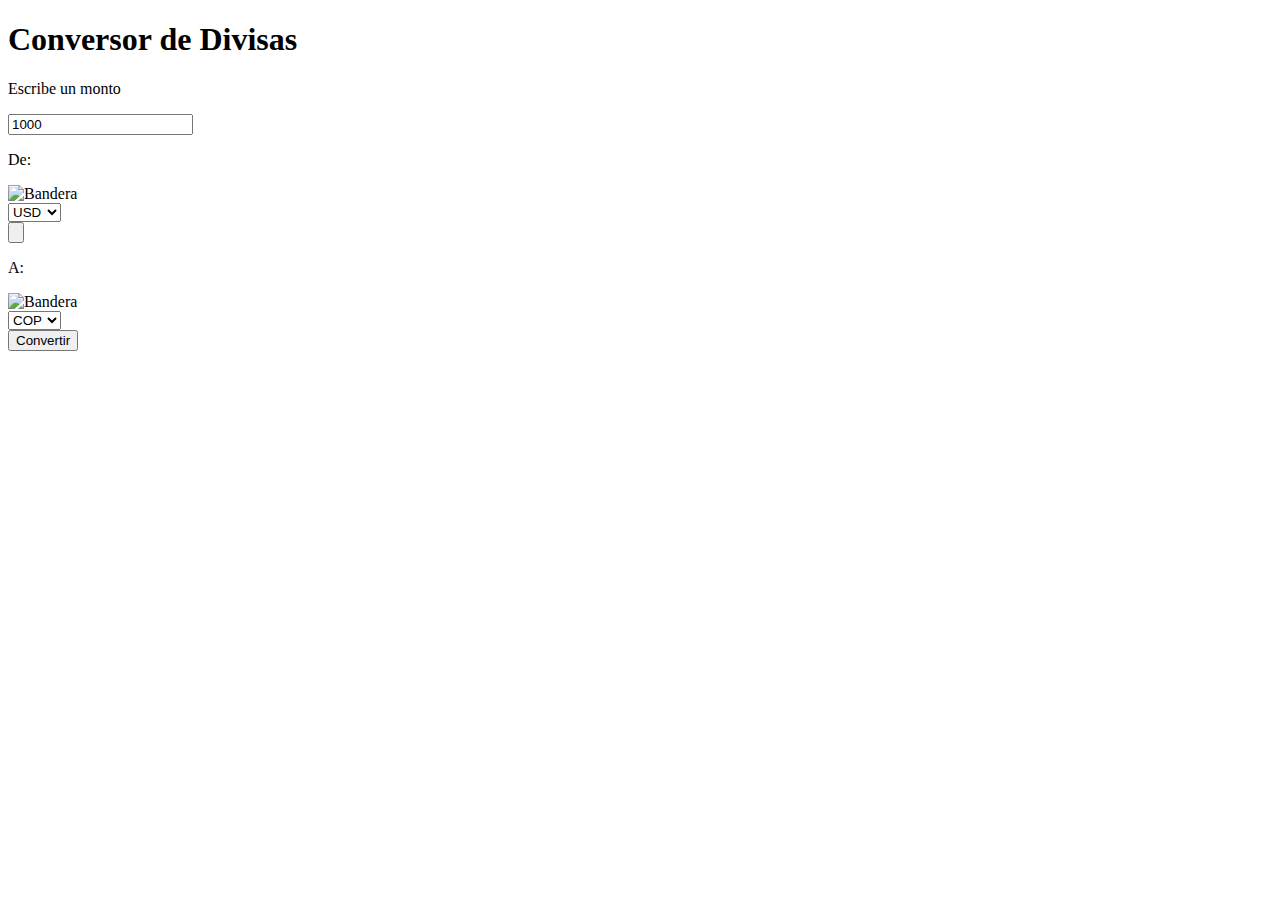
==== Fetch en tu proyecto/index.html @ dcfd9bcc "fetch en tu proyecto" ====
<!DOCTYPE html>
<html lang="es">
<head>
    <meta charset="utf-8">
    <title>Conversor de Divisas</title>
    <meta name="viewport" content="width=device-width, initial-scale=1.0">
    <!-- FONTAWESOME -->
    <script src="https://kit.fontawesome.com/1676172edd.js" crossorigin="anonymous"></script>
    <link rel="stylesheet" href="./css/styles.css">
</head>

<body>
    <main>
            <h1>Conversor de Divisas</h1>
            <div class="monto">
                <p>Escribe un monto</p>
                <input type="number" value="1000" id="importe">
            </div>

            <div>
                <div>
                    <p>De:</p>
                    <div>
                        <div class="banderas"><img alt="Bandera" id="bandera0" class="bandera"></div>
                        <select id="from" onchange="cambioBandera()" class="flagChange">
                            <option value="AED">AED</option>
                            <option value="ARS">ARS</option>
                            <option value="AUD">AUD</option>
                            <option value="BGN">BGN</option>
                            <option value="BRL">BRL</option>
                            <option value="BSD">BSD</option>
                            <option value="CAD">CAD</option>
                            <option value="CHF">CHF</option>
                            <option value="CLP">CLP</option>
                            <option value="CNY">CNY</option>
                            <option value="COP">COP</option>
                            <option value="CZK">CZK</option>
                            <option value="DKK">DKK</option>
                            <option value="DOP">DOP</option>
                            <option value="EGP">EGP</option>
                            <option value="EUR">EUR</option>
                            <option value="FJD">FJD</option>
                            <option value="GBP">GBP</option>
                            <option value="GTQ">GTQ</option>
                            <option value="HKD">HKD</option>
                            <option value="HRK">HRK</option>
                            <option value="HUF">HUF</option>
                            <option value="IDR">IDR</option>
                            <option value="ILS">ILS</option>
                            <option value="INR">INR</option>
                            <option value="ISK">ISK</option>
                            <option value="JPY">JPY</option>
                            <option value="KRW">KRW</option>
                            <option value="KZT">KZT</option>
                            <option value="MXN">MXN</option>
                            <option value="MYR">MYR</option>
                            <option value="NOK">NOK</option>
                            <option value="NZD">NZD</option>
                            <option value="PAB">PAB</option>
                            <option value="PEN">PEN</option>
                            <option value="PHP">PHP</option>
                            <option value="PKR">PKR</option>
                            <option value="PLN">PLN</option>
                            <option value="PYG">PYG</option>
                            <option value="RON">RON</option>
                            <option value="RUB">RUB</option>
                            <option value="SAR">SAR</option>
                            <option value="SEK">SEK</option>
                            <option value="SGD">SGD</option>
                            <option value="THB">THB</option>
                            <option value="TRY">TRY</option>
                            <option value="TWD">TWD</option>
                            <option value="UAH">UAH</option>
                            <option value="USD" selected>USD</option>
                            <option value="UYU">UYU</option>
                            <option value="VND">VND</option>
                            <option value="ZAR">ZAR</option>
                        </select>
                    </div>
                </div>

                <label for="cambio" class="cambio" id="cambio">
                    <i class="fas fa-exchange-alt"></i>
                </label>

                <input type="button" class="btn" id="btnCambio">

                <div>
                    <p>A: </p>
                    <div>
                        <div class="banderas"><img alt="Bandera" id="bandera1" class="bandera" ></div>
                            <select id="to" onchange="cambioBandera()" class="flagChange">
                                <option value="AED">AED</option>
                                <option value="ARS">ARS</option>
                                <option value="AUD">AUD</option>
                                <option value="BGN">BGN</option>
                                <option value="BRL">BRL</option>
                                <option value="BSD">BSD</option>
                                <option value="CAD">CAD</option>
                                <option value="CHF">CHF</option>
                                <option value="CLP">CLP</option>
                                <option value="CNY">CNY</option>
                                <option value="COP" selected>COP</option>
                                <option value="CZK">CZK</option>
                                <option value="DKK">DKK</option>
                                <option value="DOP">DOP</option>
                                <option value="EGP">EGP</option>
                                <option value="EUR">EUR</option>
                                <option value="FJD">FJD</option>
                                <option value="GBP">GBP</option>
                                <option value="GTQ">GTQ</option>
                                <option value="HKD">HKD</option>
                                <option value="HRK">HRK</option>
                                <option value="HUF">HUF</option>
                                <option value="IDR">IDR</option>
                                <option value="ILS">ILS</option>
                                <option value="INR">INR</option>
                                <option value="ISK">ISK</option>
                                <option value="JPY">JPY</option>
                                <option value="KRW">KRW</option>
                                <option value="KZT">KZT</option>
                                <option value="MXN">MXN</option>
                                <option value="MYR">MYR</option>
                                <option value="NOK">NOK</option>
                                <option value="NZD">NZD</option>
                                <option value="PAB">PAB</option>
                                <option value="PEN">PEN</option>
                                <option value="PHP">PHP</option>
                                <option value="PKR">PKR</option>
                                <option value="PLN">PLN</option>
                                <option value="PYG">PYG</option>
                                <option value="RON">RON</option>
                                <option value="RUB">RUB</option>
                                <option value="SAR">SAR</option>
                                <option value="SEK">SEK</option>
                                <option value="SGD">SGD</option>
                                <option value="THB">THB</option>
                                <option value="TRY">TRY</option>
                                <option value="TWD">TWD</option>
                                <option value="UAH">UAH</option>
                                <option value="USD">USD</option>
                                <option value="UYU">UYU</option>
                                <option value="VND">VND</option>
                                <option value="ZAR">ZAR</option>
                            </select>
                    </div>
                </div>
            </div>
            <button id="btnCalcular">Convertir</button>

            <p id="resultado"></p>
    </main>
    <script src="./js/script.js"></script>
</body>

</html>
---- Fetch en tu proyecto/css/styles.css ----
body, div{
  align-items: center;
  justify-content: center;
}
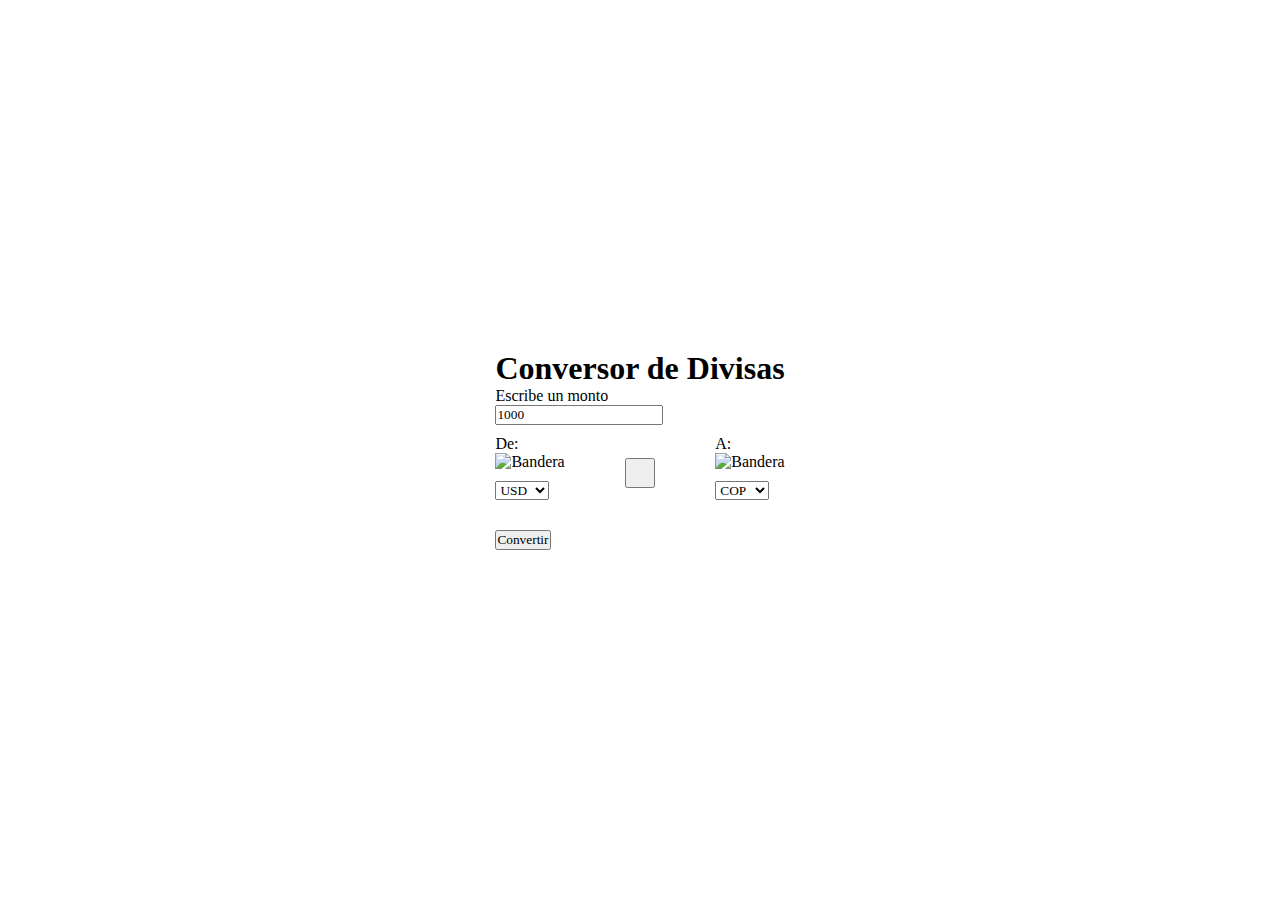
==== commit 9bcf47c5: "incoporando fuentes y poniendo estilos" ====
--- a/Fetch en tu proyecto/index.html
+++ b/Fetch en tu proyecto/index.html
@@ -16,9 +16,8 @@
                 <p>Escribe un monto</p>
                 <input type="number" value="1000" id="importe">
             </div>
-
-            <div>
-                <div>
+            <div class="options">
+                <div class="option">
                     <p>De:</p>
                     <div>
                         <div class="banderas"><img alt="Bandera" id="bandera0" class="bandera"></div>
@@ -79,13 +78,13 @@
                     </div>
                 </div>
 
-                <label for="cambio" class="cambio" id="cambio">
-                    <i class="fas fa-exchange-alt"></i>
-                </label>
+                <div class="btn">
+                    <button class="btnCambio" id="btnCambio">
+                        <i class="fas fa-exchange-alt"></i>
+                    </button>
+                </div>
 
-                <input type="button" class="btn" id="btnCambio">
-
-                <div>
+                <div class="option">
                     <p>A: </p>
                     <div>
                         <div class="banderas"><img alt="Bandera" id="bandera1" class="bandera" ></div>
@@ -146,7 +145,7 @@
                     </div>
                 </div>
             </div>
-            <button id="btnCalcular">Convertir</button>
+            <button id="btnCalcular" class="btn btnCalcular">Convertir</button>
 
             <p id="resultado"></p>
     </main>
--- a/Fetch en tu proyecto/css/styles.css
+++ b/Fetch en tu proyecto/css/styles.css
@@ -1,4 +1,36 @@
-body, div{
-  align-items: center;
-  justify-content: center;
+@font-face {
+    font-family:"product-sans";
+    src: url("/Fuentes/google-sans/ProductSans-Black.woff");
+    src: url("/Fuentes/google-sans/ProductSans-Bold.woff");
+    src: url("/Fuentes/google-sans/ProductSans-Medium.woff");
+    src: url("/Fuentes/google-sans/ProductSans-Regular.woff");
+}
+*{
+    margin: 0;
+    padding: 0;
+    box-sizing: border-box;
+    font-family: "product-sans"
+}
+body{
+    display: flex;
+    align-items: center;
+    justify-content: center;
+    min-height: 100vh;
+}
+div{
+    padding-bottom: 10px;
+}
+.options{
+    display: flex;
+    align-items: center;
+    justify-content: space-between;
+}
+.btnCambio{
+    display: flex;
+    align-items: center;
+    justify-content: center;
+    width: 30px;
+    height: 30px;
+    display: flex;
+    justify-content: center;
 }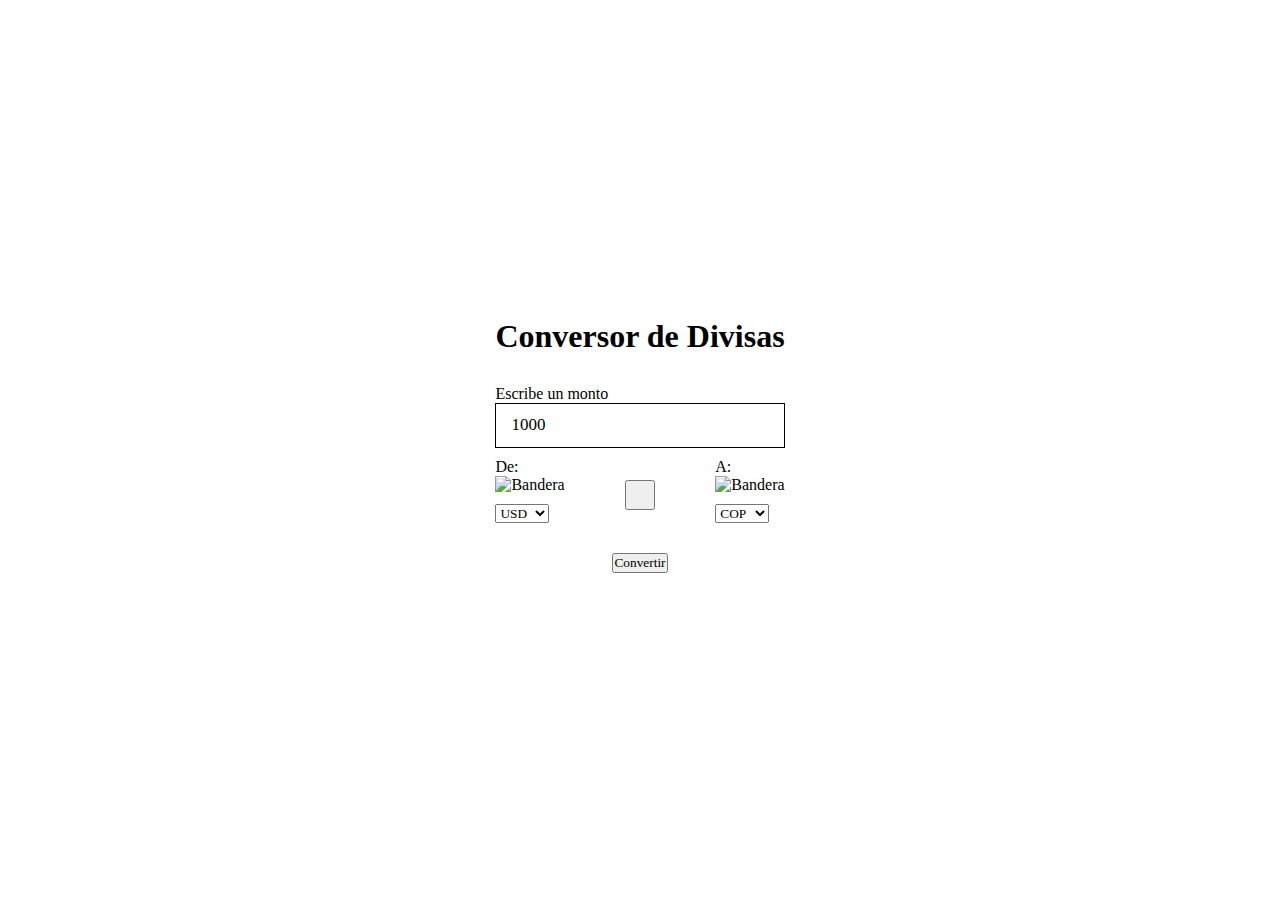
==== commit 8697c9d0: "echale color" ====
--- a/Fetch en tu proyecto/index.html
+++ b/Fetch en tu proyecto/index.html
@@ -145,8 +145,9 @@
                     </div>
                 </div>
             </div>
-            <button id="btnCalcular" class="btn btnCalcular">Convertir</button>
-
+            <div class="btnCalcular">
+                <button id="btnCalcular" class="btn">Convertir</button>
+            </div>
             <p id="resultado"></p>
     </main>
     <script src="./js/script.js"></script>
--- a/Fetch en tu proyecto/css/styles.css
+++ b/Fetch en tu proyecto/css/styles.css
@@ -10,6 +10,9 @@
     padding: 0;
     box-sizing: border-box;
     font-family: "product-sans"
+}
+h1{
+    padding-bottom: 30px;
 }
 body{
     display: flex;
@@ -33,4 +36,17 @@
     height: 30px;
     display: flex;
     justify-content: center;
+}
+
+.btnCalcular{
+    display: flex;
+    justify-content: center;
+}
+
+#importe{
+    height: 45px;
+    width: 100%;
+    font-size: 17px;
+    padding: 0 15px;
+    border: 1px solid black;
 }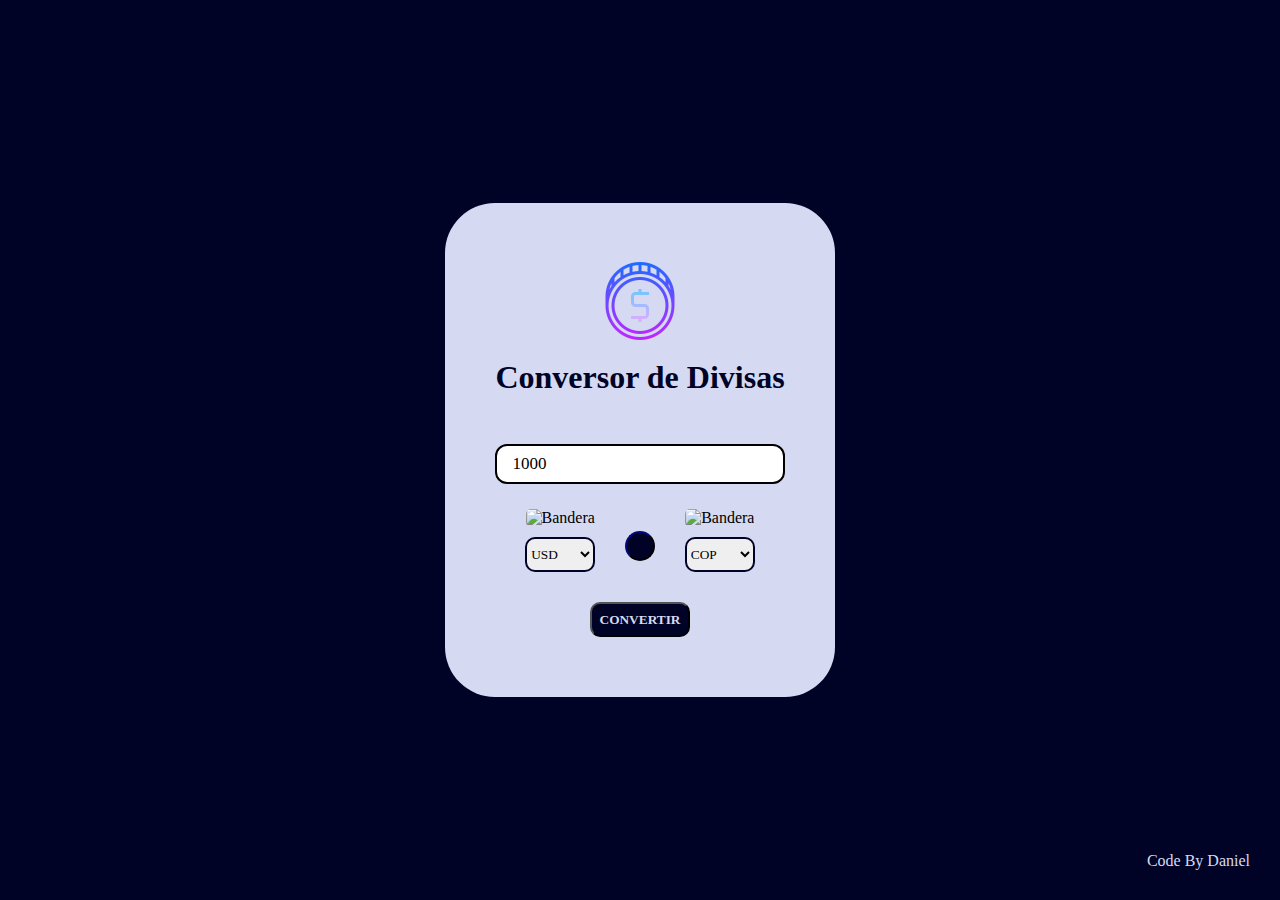
==== commit 7410f184: "estilos terminados" ====
--- a/Fetch en tu proyecto/index.html
+++ b/Fetch en tu proyecto/index.html
@@ -4,13 +4,16 @@
     <meta charset="utf-8">
     <title>Conversor de Divisas</title>
     <meta name="viewport" content="width=device-width, initial-scale=1.0">
+    <link rel="shortcut icon" href="./img/favicon.png" type="image/x-icon">
     <!-- FONTAWESOME -->
     <script src="https://kit.fontawesome.com/1676172edd.js" crossorigin="anonymous"></script>
     <link rel="stylesheet" href="./css/styles.css">
 </head>
-
 <body>
     <main>
+        <div class="currency-icon">
+            <img src="./img/currency-icon.png" alt="currencu-icon">
+        </div>
             <h1>Conversor de Divisas</h1>
             <div class="monto">
                 <p>Escribe un monto</p>
@@ -18,7 +21,6 @@
             </div>
             <div class="options">
                 <div class="option">
-                    <p>De:</p>
                     <div>
                         <div class="banderas"><img alt="Bandera" id="bandera0" class="bandera"></div>
                         <select id="from" onchange="cambioBandera()" class="flagChange">
@@ -85,7 +87,6 @@
                 </div>
 
                 <div class="option">
-                    <p>A: </p>
                     <div>
                         <div class="banderas"><img alt="Bandera" id="bandera1" class="bandera" ></div>
                             <select id="to" onchange="cambioBandera()" class="flagChange">
@@ -146,10 +147,14 @@
                 </div>
             </div>
             <div class="btnCalcular">
-                <button id="btnCalcular" class="btn">Convertir</button>
+                <button id="btnCalcular" class="btn ">CONVERTIR</button>
             </div>
             <p id="resultado"></p>
     </main>
+    <footer>
+        <i class="fa-regular fa-copyright"></i>
+        <a href="https://github.com/DaniVille"><p class="author"> Code By Daniel</p></a>
+    </footer>
     <script src="./js/script.js"></script>
 </body>
 
--- a/Fetch en tu proyecto/css/styles.css
+++ b/Fetch en tu proyecto/css/styles.css
@@ -13,8 +13,14 @@
 }
 h1{
     padding-bottom: 30px;
+    color: #010326;
+}
+p{
+    color: #D5DAF2;
+    padding-left: 5px;
 }
 body{
+    background-color: #010326;
     display: flex;
     align-items: center;
     justify-content: center;
@@ -23,10 +29,54 @@
 div{
     padding-bottom: 10px;
 }
+main{
+    padding: 50px;
+    background-color: #D5DAF2;
+    border-radius: 50px;
+}
+select{
+    border-color: #010326;
+    border-width: 2px;
+    height: 35px;
+    border-radius: 10px;
+    width: 70px;
+}
+.fa-copyright{
+    color: #D5DAF2;
+    animation: rotation 2s infinite linear;
+}
+@keyframes rotation {
+    from{
+        transform: rotate(0deg);
+    }
+    to{
+        transform: rotate(359deg);
+    }
+}
+.currency-icon{
+    display: flex;
+    justify-content: center;
+}
+.monto{
+    padding-bottom: 25px;
+}
+.fas{
+    size: 0%;
+}
+.banderas{
+    display: flex;
+    justify-content: center;
+    align-items: center;
+}
+.bandera{
+    border-radius: 5px;
+    display: flex;
+    align-items: center;
+}
 .options{
     display: flex;
     align-items: center;
-    justify-content: space-between;
+    justify-content: space-evenly;
 }
 .btnCambio{
     display: flex;
@@ -36,17 +86,42 @@
     height: 30px;
     display: flex;
     justify-content: center;
+    border-radius: 50%;
+    color: #D5DAF2;
+    border-color: #010326;
+    background-color: #010326;
 }
 
 .btnCalcular{
     display: flex;
     justify-content: center;
 }
+#btnCalcular{
+    background-color: #010326;
+    font-weight: bold;
+    color: #D5DAF2;
+    width: 100px;
+    height: 35px;
+    border-radius: 10px;
+}
+
+a{
+    text-decoration: none;
+}
 
 #importe{
-    height: 45px;
+    height: 40px;
     width: 100%;
     font-size: 17px;
     padding: 0 15px;
     border: 1px solid black;
+    border-radius: 12px;
+    border-width: 2px
+}
+footer{
+    display: flex;
+    position: absolute;
+    bottom: 0;
+    right: 0;
+    padding: 30px;
 }